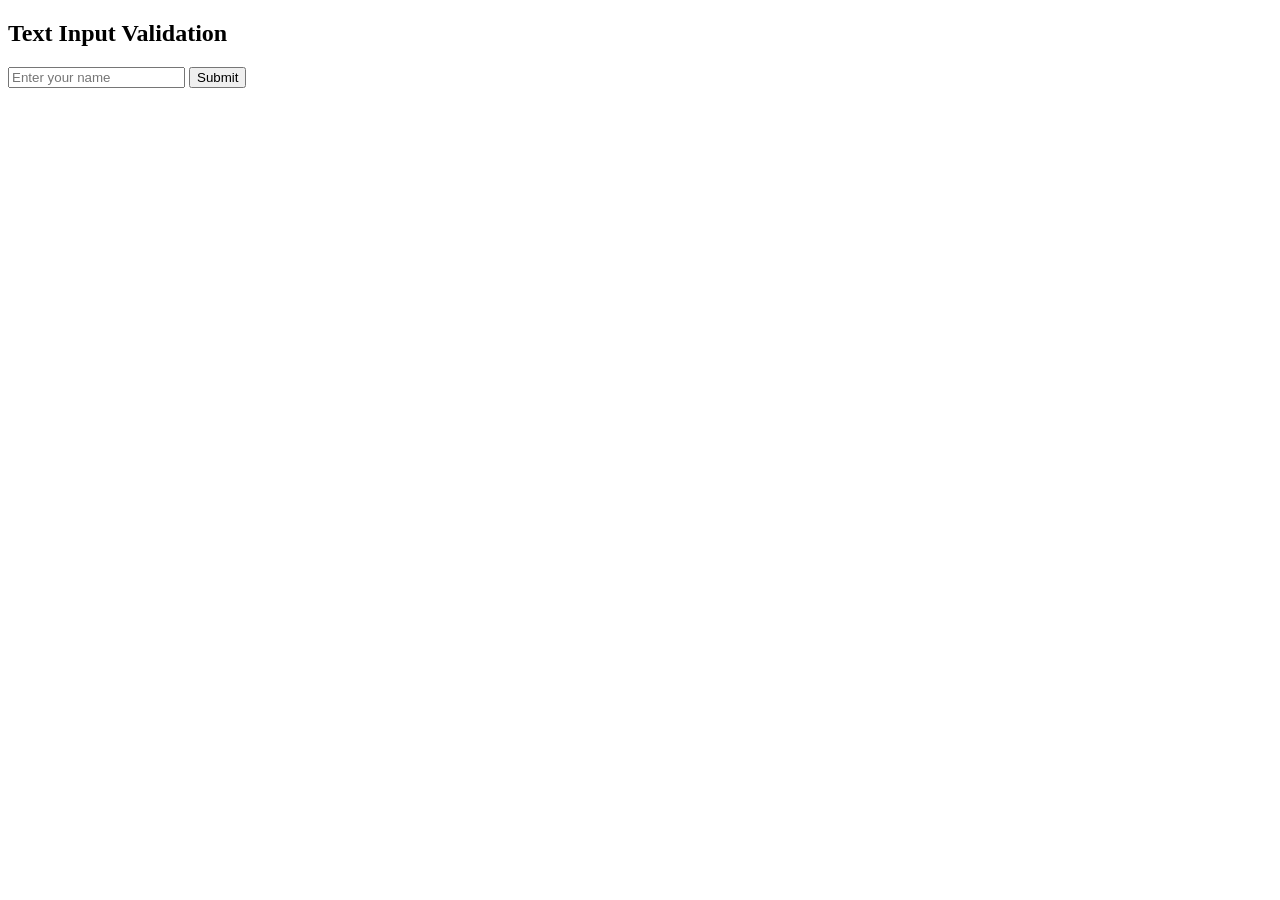
==== input validation.html @ 83562cc1 "Add files via upload" ====
<!DOCTYPE html>
<html>
<head>
    <title>Event Listener and Validation</title>
</head>
<body>

<h2>Text Input Validation</h2>

<input type="text" id="username" placeholder="Enter your name">
<button id="btn">Submit</button>

<script>
document.getElementById("btn").addEventListener("click", function() {
    
    let name = document.getElementById("username").value;

    if (name == "") {
        alert("Text field cannot be empty!");
    } else {
        alert("Valid Input: " + name);
    }

});
</script>

</body>
</html>
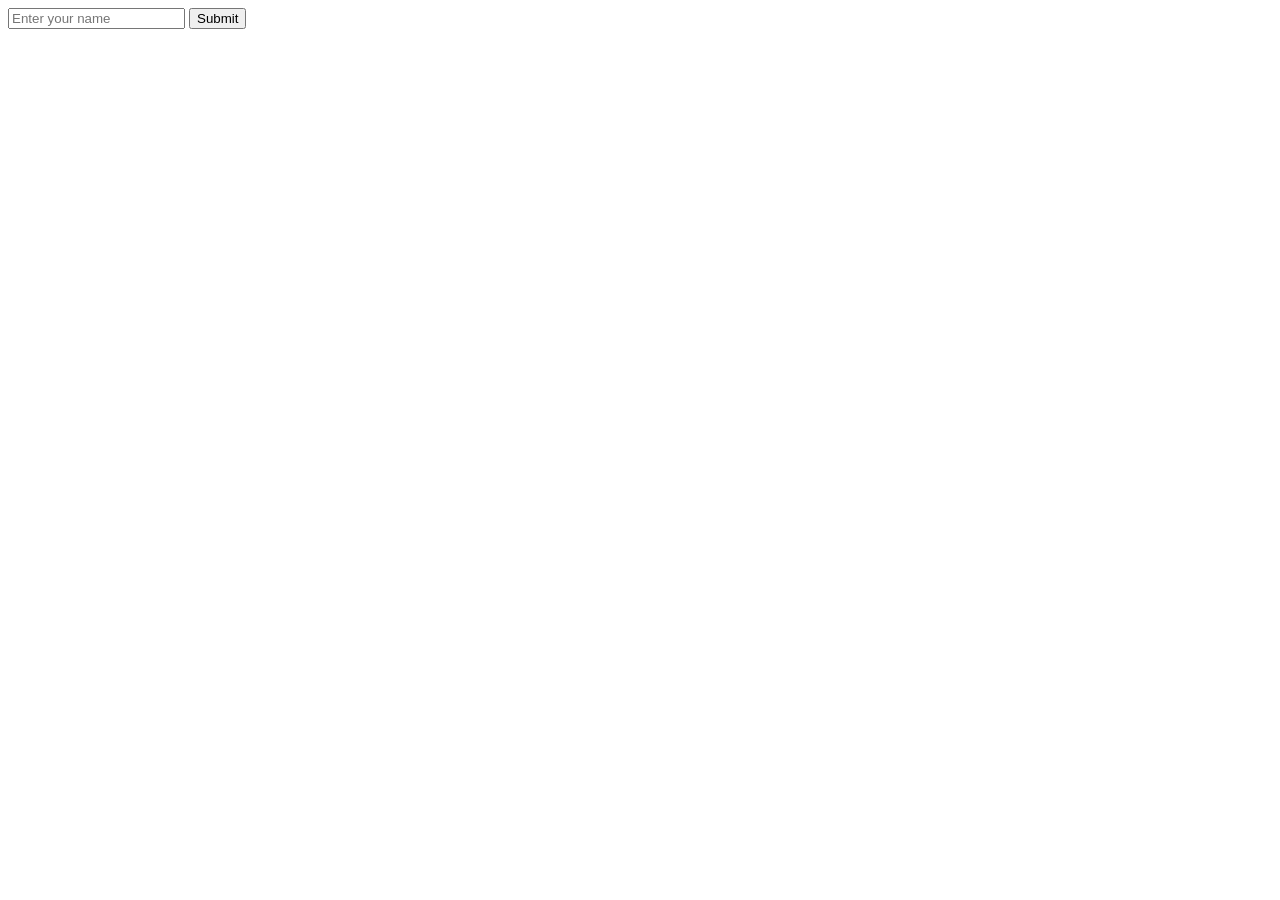
==== commit 3b16dff4: "Add files via upload" ====
--- a/input validation.html
+++ b/input validation.html
@@ -1,27 +1,23 @@
 <!DOCTYPE html>
 <html>
 <head>
-    <title>Event Listener and Validation</title>
+    <title>Text Input Validation</title>
 </head>
 <body>
 
-<h2>Text Input Validation</h2>
-
-<input type="text" id="username" placeholder="Enter your name">
-<button id="btn">Submit</button>
+<input type="text" id="name" placeholder="Enter your name">
+<button onclick="validate()">Submit</button>
 
 <script>
-document.getElementById("btn").addEventListener("click", function() {
-    
-    let name = document.getElementById("username").value;
+function validate() {
+    let name = document.getElementById("name").value;
 
     if (name == "") {
         alert("Text field cannot be empty!");
     } else {
         alert("Valid Input: " + name);
     }
-
-});
+}
 </script>
 
 </body>
